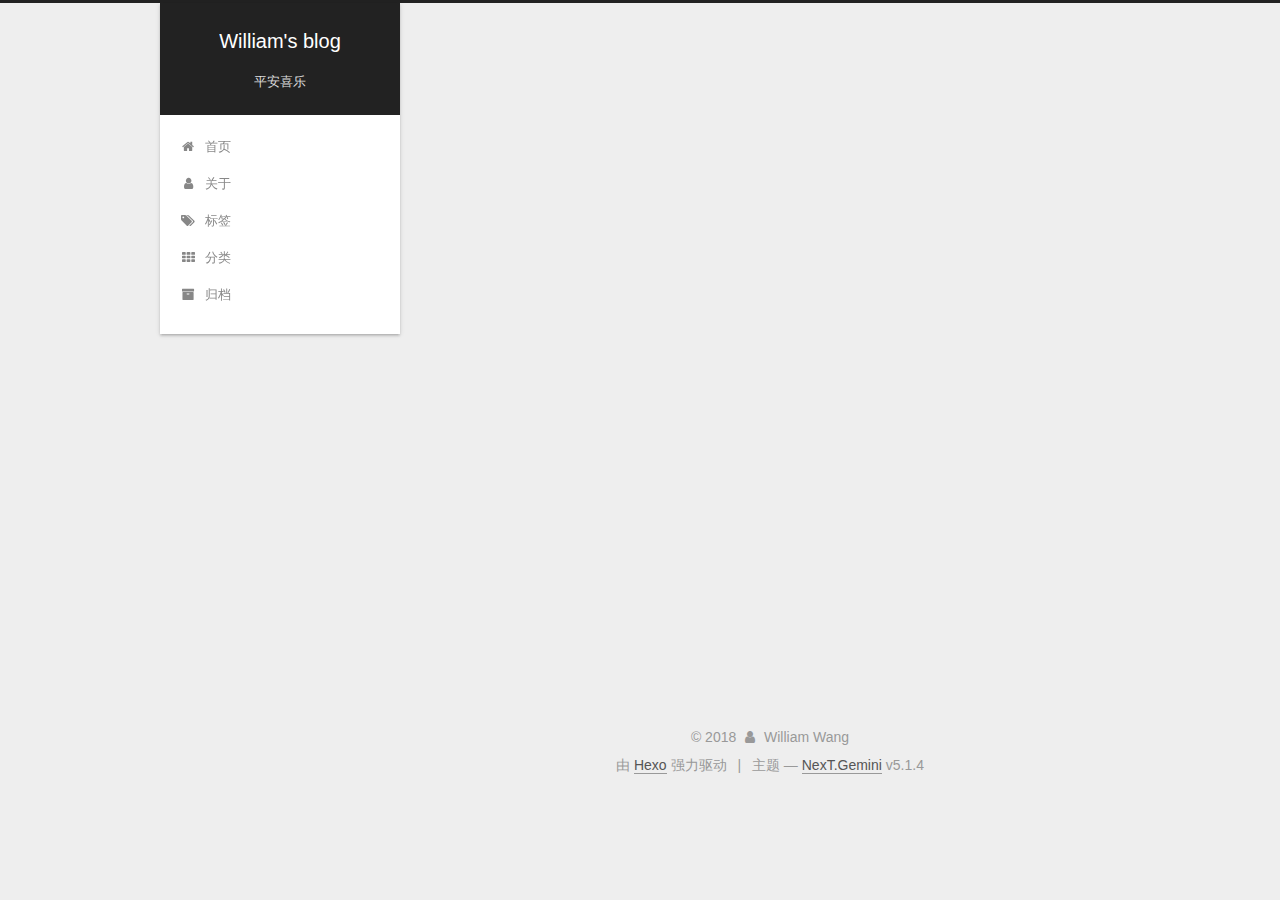
==== about/index.html @ 37b9cee7 "Site updated: 2018-03-26 23:47:22" ====
<!DOCTYPE html>



  


<html class="theme-next gemini use-motion" lang="zh-Hans">
<head>
  <meta charset="UTF-8"/>
<meta http-equiv="X-UA-Compatible" content="IE=edge" />
<meta name="viewport" content="width=device-width, initial-scale=1, maximum-scale=1"/>
<meta name="theme-color" content="#222">









<meta http-equiv="Cache-Control" content="no-transform" />
<meta http-equiv="Cache-Control" content="no-siteapp" />
















  
  
  <link href="/lib/fancybox/source/jquery.fancybox.css?v=2.1.5" rel="stylesheet" type="text/css" />







<link href="/lib/font-awesome/css/font-awesome.min.css?v=4.6.2" rel="stylesheet" type="text/css" />

<link href="/css/main.css?v=5.1.4" rel="stylesheet" type="text/css" />


  <link rel="apple-touch-icon" sizes="180x180" href="/favicon/favicon.png?v=5.1.4">


  <link rel="icon" type="image/png" sizes="32x32" href="/favicon/favicon-32x32.png?v=5.1.4">


  <link rel="icon" type="image/png" sizes="16x16" href="/favicon/favicon-16x16.png?v=5.1.4">


  <link rel="mask-icon" href="/favicon/favicon.svg?v=5.1.4" color="#222">





  <meta name="keywords" content="Hexo, NexT" />










<meta property="og:type" content="website">
<meta property="og:title" content="about">
<meta property="og:url" content="http://yoursite.com/about/index.html">
<meta property="og:site_name" content="William&#39;s blog">
<meta property="og:locale" content="zh-Hans">
<meta property="og:updated_time" content="2018-03-26T11:50:28.674Z">
<meta name="twitter:card" content="summary">
<meta name="twitter:title" content="about">



<script type="text/javascript" id="hexo.configurations">
  var NexT = window.NexT || {};
  var CONFIG = {
    root: '/',
    scheme: 'Gemini',
    version: '5.1.4',
    sidebar: {"position":"left","display":"post","offset":12,"b2t":false,"scrollpercent":false,"onmobile":false},
    fancybox: true,
    tabs: true,
    motion: {"enable":true,"async":false,"transition":{"post_block":"fadeIn","post_header":"slideDownIn","post_body":"slideDownIn","coll_header":"slideLeftIn","sidebar":"slideUpIn"}},
    duoshuo: {
      userId: '0',
      author: '博主'
    },
    algolia: {
      applicationID: '',
      apiKey: '',
      indexName: '',
      hits: {"per_page":10},
      labels: {"input_placeholder":"Search for Posts","hits_empty":"We didn't find any results for the search: ${query}","hits_stats":"${hits} results found in ${time} ms"}
    }
  };
</script>



  <link rel="canonical" href="http://yoursite.com/about/"/>





  <title>about | William's blog</title>
  








</head>

<body itemscope itemtype="http://schema.org/WebPage" lang="zh-Hans">

  
  
    
  

  <div class="container sidebar-position-left page-post-detail">
    <div class="headband"></div>

    <header id="header" class="header" itemscope itemtype="http://schema.org/WPHeader">
      <div class="header-inner"><div class="site-brand-wrapper">
  <div class="site-meta ">
    

    <div class="custom-logo-site-title">
      <a href="/"  class="brand" rel="start">
        <span class="logo-line-before"><i></i></span>
        <span class="site-title">William's blog</span>
        <span class="logo-line-after"><i></i></span>
      </a>
    </div>
      
        <p class="site-subtitle">平安喜乐</p>
      
  </div>

  <div class="site-nav-toggle">
    <button>
      <span class="btn-bar"></span>
      <span class="btn-bar"></span>
      <span class="btn-bar"></span>
    </button>
  </div>
</div>

<nav class="site-nav">
  

  
    <ul id="menu" class="menu">
      
        
        <li class="menu-item menu-item-home">
          <a href="/" rel="section">
            
              <i class="menu-item-icon fa fa-fw fa-home"></i> <br />
            
            首页
          </a>
        </li>
      
        
        <li class="menu-item menu-item-about">
          <a href="/about/" rel="section">
            
              <i class="menu-item-icon fa fa-fw fa-user"></i> <br />
            
            关于
          </a>
        </li>
      
        
        <li class="menu-item menu-item-tags">
          <a href="/tags/" rel="section">
            
              <i class="menu-item-icon fa fa-fw fa-tags"></i> <br />
            
            标签
          </a>
        </li>
      
        
        <li class="menu-item menu-item-categories">
          <a href="/categories/" rel="section">
            
              <i class="menu-item-icon fa fa-fw fa-th"></i> <br />
            
            分类
          </a>
        </li>
      
        
        <li class="menu-item menu-item-archives">
          <a href="/archives/" rel="section">
            
              <i class="menu-item-icon fa fa-fw fa-archive"></i> <br />
            
            归档
          </a>
        </li>
      

      
    </ul>
  

  
</nav>



 </div>
    </header>

    <main id="main" class="main">
      <div class="main-inner">
        <div class="content-wrap">
          <div id="content" class="content">
            

  <div id="posts" class="posts-expand">
    
    
    
    <div class="post-block page">
      <header class="post-header">

	<h1 class="post-title" itemprop="name headline">about</h1>



</header>

      
      
      
      <div class="post-body">
        
        
          
        
      </div>
      
      
      
    </div>
    
    
    
  </div>


          </div>
          


          

        </div>
        
          
  
  <div class="sidebar-toggle">
    <div class="sidebar-toggle-line-wrap">
      <span class="sidebar-toggle-line sidebar-toggle-line-first"></span>
      <span class="sidebar-toggle-line sidebar-toggle-line-middle"></span>
      <span class="sidebar-toggle-line sidebar-toggle-line-last"></span>
    </div>
  </div>

  <aside id="sidebar" class="sidebar">
    
    <div class="sidebar-inner">

      

      

      <section class="site-overview-wrap sidebar-panel sidebar-panel-active">
        <div class="site-overview">
          <div class="site-author motion-element" itemprop="author" itemscope itemtype="http://schema.org/Person">
            
              <img class="site-author-image" itemprop="image"
                src="/images/avatar.gif"
                alt="William Wang" />
            
              <p class="site-author-name" itemprop="name">William Wang</p>
              <p class="site-description motion-element" itemprop="description"></p>
          </div>

          <nav class="site-state motion-element">

            
              <div class="site-state-item site-state-posts">
              
                <a href="/archives/">
              
                  <span class="site-state-item-count">1</span>
                  <span class="site-state-item-name">日志</span>
                </a>
              </div>
            

            

            

          </nav>

          

          
            <div class="links-of-author motion-element">
                
                  <span class="links-of-author-item">
                    <a href="https://github.com/Williamwang-cloud" target="_blank" title="GitHub">
                      
                        <i class="fa fa-fw fa-github"></i>GitHub</a>
                  </span>
                
                  <span class="links-of-author-item">
                    <a href="mailto:iswilliam.wang@gmail.com" target="_blank" title="E-Mail">
                      
                        <i class="fa fa-fw fa-envelope"></i>E-Mail</a>
                  </span>
                
            </div>
          

          
          

          
          

          

        </div>
      </section>

      

      

    </div>
  </aside>


        
      </div>
    </main>

    <footer id="footer" class="footer">
      <div class="footer-inner">
        <div class="copyright">&copy; <span itemprop="copyrightYear">2018</span>
  <span class="with-love">
    <i class="fa fa-user"></i>
  </span>
  <span class="author" itemprop="copyrightHolder">William Wang</span>

  
</div>


  <div class="powered-by">由 <a class="theme-link" target="_blank" href="https://hexo.io">Hexo</a> 强力驱动</div>



  <span class="post-meta-divider">|</span>



  <div class="theme-info">主题 &mdash; <a class="theme-link" target="_blank" href="https://github.com/iissnan/hexo-theme-next">NexT.Gemini</a> v5.1.4</div>




        







        
      </div>
    </footer>

    
      <div class="back-to-top">
        <i class="fa fa-arrow-up"></i>
        
      </div>
    

    

  </div>

  

<script type="text/javascript">
  if (Object.prototype.toString.call(window.Promise) !== '[object Function]') {
    window.Promise = null;
  }
</script>









  












  
  
    <script type="text/javascript" src="/lib/jquery/index.js?v=2.1.3"></script>
  

  
  
    <script type="text/javascript" src="/lib/fastclick/lib/fastclick.min.js?v=1.0.6"></script>
  

  
  
    <script type="text/javascript" src="/lib/jquery_lazyload/jquery.lazyload.js?v=1.9.7"></script>
  

  
  
    <script type="text/javascript" src="/lib/velocity/velocity.min.js?v=1.2.1"></script>
  

  
  
    <script type="text/javascript" src="/lib/velocity/velocity.ui.min.js?v=1.2.1"></script>
  

  
  
    <script type="text/javascript" src="/lib/fancybox/source/jquery.fancybox.pack.js?v=2.1.5"></script>
  


  


  <script type="text/javascript" src="/js/src/utils.js?v=5.1.4"></script>

  <script type="text/javascript" src="/js/src/motion.js?v=5.1.4"></script>



  
  


  <script type="text/javascript" src="/js/src/affix.js?v=5.1.4"></script>

  <script type="text/javascript" src="/js/src/schemes/pisces.js?v=5.1.4"></script>



  
  <script type="text/javascript" src="/js/src/scrollspy.js?v=5.1.4"></script>
<script type="text/javascript" src="/js/src/post-details.js?v=5.1.4"></script>



  


  <script type="text/javascript" src="/js/src/bootstrap.js?v=5.1.4"></script>



  


  




	





  





  












  





  

  

  

  
  

  

  

  

</body>
</html>
---- css/main.css ----
/* normalize.css v3.0.2 | MIT License | git.io/normalize */
html {
  font-family: sans-serif; /* 1 */
  -ms-text-size-adjust: 100%; /* 2 */
  -webkit-text-size-adjust: 100%; /* 2 */
}
body {
  margin: 0;
}
article,
aside,
details,
figcaption,
figure,
footer,
header,
hgroup,
main,
menu,
nav,
section,
summary {
  display: block;
}
audio,
canvas,
progress,
video {
  display: inline-block; /* 1 */
  vertical-align: baseline; /* 2 */
}
audio:not([controls]) {
  display: none;
  height: 0;
}
[hidden],
template {
  display: none;
}
a {
  background-color: transparent;
}
a:active,
a:hover {
  outline: 0;
}
abbr[title] {
  border-bottom: 1px dotted;
}
b,
strong {
  font-weight: bold;
}
dfn {
  font-style: italic;
}
h1 {
  font-size: 2em;
  margin: 0.67em 0;
}
mark {
  background: #ff0;
  color: #000;
}
small {
  font-size: 80%;
}
sub,
sup {
  font-size: 75%;
  line-height: 0;
  position: relative;
  vertical-align: baseline;
}
sup {
  top: -0.5em;
}
sub {
  bottom: -0.25em;
}
img {
  border: 0;
}
svg:not(:root) {
  overflow: hidden;
}
figure {
  margin: 1em 40px;
}
hr {
  -moz-box-sizing: content-box;
  box-sizing: content-box;
  height: 0;
}
pre {
  overflow: auto;
}
code,
kbd,
pre,
samp {
  font-family: monospace, monospace;
  font-size: 1em;
}
button,
input,
optgroup,
select,
textarea {
  color: inherit; /* 1 */
  font: inherit; /* 2 */
  margin: 0; /* 3 */
}
button {
  overflow: visible;
}
button,
select {
  text-transform: none;
}
button,
html input[type="button"],
input[type="reset"],
input[type="submit"] {
  -webkit-appearance: button; /* 2 */
  cursor: pointer; /* 3 */
}
button[disabled],
html input[disabled] {
  cursor: default;
}
button::-moz-focus-inner,
input::-moz-focus-inner {
  border: 0;
  padding: 0;
}
input {
  line-height: normal;
}
input[type="checkbox"],
input[type="radio"] {
  box-sizing: border-box; /* 1 */
  padding: 0; /* 2 */
}
input[type="number"]::-webkit-inner-spin-button,
input[type="number"]::-webkit-outer-spin-button {
  height: auto;
}
input[type="search"] {
  -webkit-appearance: textfield; /* 1 */
  -moz-box-sizing: content-box;
  -webkit-box-sizing: content-box; /* 2 */
  box-sizing: content-box;
}
input[type="search"]::-webkit-search-cancel-button,
input[type="search"]::-webkit-search-decoration {
  -webkit-appearance: none;
}
fieldset {
  border: 1px solid #c0c0c0;
  margin: 0 2px;
  padding: 0.35em 0.625em 0.75em;
}
legend {
  border: 0; /* 1 */
  padding: 0; /* 2 */
}
textarea {
  overflow: auto;
}
optgroup {
  font-weight: bold;
}
table {
  border-collapse: collapse;
  border-spacing: 0;
}
td,
th {
  padding: 0;
}
::selection {
  background: #262a30;
  color: #fff;
}
body {
  position: relative;
  font-family: 'Lato', "PingFang SC", "Microsoft YaHei", sans-serif;
  font-size: 14px;
  line-height: 2;
  color: #555;
  background: #eee;
}
@media (max-width: 767px) {
  body {
    padding-right: 0 !important;
  }
}
@media (min-width: 768px) and (max-width: 991px) {
  body {
    padding-right: 0 !important;
  }
}
@media (min-width: 1600px) {
  body {
    font-size: 16px;
  }
}
h1,
h2,
h3,
h4,
h5,
h6 {
  margin: 0;
  padding: 0;
  font-weight: bold;
  line-height: 1.5;
  font-family: 'Lato', "PingFang SC", "Microsoft YaHei", sans-serif;
}
h2,
h3,
h4,
h5,
h6 {
  margin: 20px 0 15px;
}
h1 {
  font-size: 22px;
}
@media (max-width: 767px) {
  h1 {
    font-size: 18px;
  }
}
h2 {
  font-size: 20px;
}
@media (max-width: 767px) {
  h2 {
    font-size: 16px;
  }
}
h3 {
  font-size: 18px;
}
@media (max-width: 767px) {
  h3 {
    font-size: 14px;
  }
}
h4 {
  font-size: 16px;
}
@media (max-width: 767px) {
  h4 {
    font-size: 12px;
  }
}
h5 {
  font-size: 14px;
}
@media (max-width: 767px) {
  h5 {
    font-size: 10px;
  }
}
h6 {
  font-size: 12px;
}
@media (max-width: 767px) {
  h6 {
    font-size: 8px;
  }
}
p {
  margin: 0 0 20px 0;
}
a {
  color: #555;
  text-decoration: none;
  outline: none;
  border-bottom: 1px solid #999;
  word-wrap: break-word;
}
a:hover {
  color: #222;
  border-bottom-color: #222;
}
blockquote {
  margin: 0;
  padding: 0;
}
img {
  display: block;
  margin: auto;
  max-width: 100%;
  height: auto;
}
hr {
  margin: 40px 0;
  height: 3px;
  border: none;
  background-color: #ddd;
  background-image: repeating-linear-gradient(-45deg, #fff, #fff 4px, transparent 4px, transparent 8px);
}
blockquote {
  padding: 0 15px;
  color: #666;
  border-left: 4px solid #ddd;
}
blockquote cite::before {
  content: "-";
  padding: 0 5px;
}
dt {
  font-weight: 700;
}
dd {
  margin: 0;
  padding: 0;
}
kbd {
  border: 1px solid #ccc;
  border-radius: 0.2em;
  box-shadow: 0.1em 0.1em 0.2em rgba(0,0,0,0.1);
  background-color: #f9f9f9;
  font-family: inherit;
  background-image: -webkit-linear-gradient(top, #eee, #fff, #eee);
  padding: 0.1em 0.3em;
  white-space: nowrap;
}
.text-left {
  text-align: left;
}
.text-center {
  text-align: center;
}
.text-right {
  text-align: right;
}
.text-justify {
  text-align: justify;
}
.text-nowrap {
  white-space: nowrap;
}
.text-lowercase {
  text-transform: lowercase;
}
.text-uppercase {
  text-transform: uppercase;
}
.text-capitalize {
  text-transform: capitalize;
}
.center-block {
  display: block;
  margin-left: auto;
  margin-right: auto;
}
.clearfix:before,
.clearfix:after {
  content: " ";
  display: table;
}
.clearfix:after {
  clear: both;
}
.pullquote {
  width: 45%;
}
.pullquote.left {
  float: left;
  margin-left: 5px;
  margin-right: 10px;
}
.pullquote.right {
  float: right;
  margin-left: 10px;
  margin-right: 5px;
}
.affix.affix.affix {
  position: fixed;
}
.translation {
  margin-top: -20px;
  font-size: 14px;
  color: #999;
}
.scrollbar-measure {
  width: 100px;
  height: 100px;
  overflow: scroll;
  position: absolute;
  top: -9999px;
}
.use-motion .motion-element {
  opacity: 0;
}
table {
  margin: 20px 0;
  width: 100%;
  border-collapse: collapse;
  border-spacing: 0;
  border: 1px solid #ddd;
  font-size: 14px;
  table-layout: fixed;
  word-wrap: break-all;
}
table>tbody>tr:nth-of-type(odd) {
  background-color: #f9f9f9;
}
table>tbody>tr:hover {
  background-color: #f5f5f5;
}
caption,
th,
td {
  padding: 8px;
  text-align: left;
  vertical-align: middle;
  font-weight: normal;
}
th,
td {
  border-bottom: 3px solid #ddd;
  border-right: 1px solid #eee;
}
th {
  padding-bottom: 10px;
  font-weight: 700;
}
td {
  border-bottom-width: 1px;
}
html,
body {
  height: 100%;
}
.container {
  position: relative;
  min-height: 100%;
}
.header-inner {
  margin: 0 auto;
  padding: 100px 0 70px;
  width: calc(100% - 252px);
}
@media (min-width: 1600px) {
  .container .header-inner {
    width: 900px;
  }
}
.main {
  padding-bottom: 150px;
}
.main-inner {
  margin: 0 auto;
  width: calc(100% - 252px);
}
@media (min-width: 1600px) {
  .container .main-inner {
    width: 900px;
  }
}
.footer {
  position: absolute;
  left: 0;
  bottom: 0;
  width: 100%;
  min-height: 50px;
}
.footer-inner {
  box-sizing: border-box;
  margin: 20px auto;
  width: calc(100% - 252px);
}
@media (min-width: 1600px) {
  .container .footer-inner {
    width: 900px;
  }
}
pre,
.highlight {
  overflow: auto;
  margin: 20px 0;
  padding: 0;
  font-size: 13px;
  color: #c5c8c6;
  background: #1d1f21;
  line-height: 1.6;
}
pre,
code {
  font-family: consolas, Menlo, "PingFang SC", "Microsoft YaHei", monospace;
}
code {
  padding: 2px 4px;
  word-wrap: break-word;
  color: #555;
  background: #eee;
  border-radius: 3px;
  font-size: 13px;
}
pre {
  padding: 10px;
}
pre code {
  padding: 0;
  color: #c5c8c6;
  background: none;
  text-shadow: none;
}
.highlight {
  border-radius: 1px;
}
.highlight pre {
  border: none;
  margin: 0;
  padding: 10px 0;
}
.highlight table {
  margin: 0;
  width: auto;
  border: none;
}
.highlight td {
  border: none;
  padding: 0;
}
.highlight figcaption {
  font-size: 1em;
  color: #c5c8c6;
  line-height: 1em;
  margin-bottom: 1em;
}
.highlight figcaption:before,
.highlight figcaption:after {
  content: " ";
  display: table;
}
.highlight figcaption:after {
  clear: both;
}
.highlight figcaption a {
  float: right;
  color: #c5c8c6;
}
.highlight figcaption a:hover {
  border-bottom-color: #c5c8c6;
}
.highlight .gutter pre {
  padding-left: 10px;
  padding-right: 10px;
  color: #888f96;
  text-align: right;
  background-color: #000;
}
.highlight .code pre {
  width: 100%;
  padding-left: 10px;
  padding-right: 10px;
  background-color: #1d1f21;
}
.highlight .line {
  height: 20px;
}
.gutter {
  -webkit-user-select: none;
  -moz-user-select: none;
  -ms-user-select: none;
  user-select: none;
}
.gist table {
  width: auto;
}
.gist table td {
  border: none;
}
pre .deletion {
  background: #008000;
}
pre .addition {
  background: #800000;
}
pre .meta {
  color: #b294bb;
}
pre .comment {
  color: #969896;
}
pre .variable,
pre .attribute,
pre .tag,
pre .regexp,
pre .ruby .constant,
pre .xml .tag .title,
pre .xml .pi,
pre .xml .doctype,
pre .html .doctype,
pre .css .id,
pre .css .class,
pre .css .pseudo {
  color: #c66;
}
pre .number,
pre .preprocessor,
pre .built_in,
pre .literal,
pre .params,
pre .constant,
pre .command {
  color: #de935f;
}
pre .ruby .class .title,
pre .css .rules .attribute,
pre .string,
pre .value,
pre .inheritance,
pre .header,
pre .ruby .symbol,
pre .xml .cdata,
pre .special,
pre .number,
pre .formula {
  color: #b5bd68;
}
pre .title,
pre .css .hexcolor {
  color: #8abeb7;
}
pre .function,
pre .python .decorator,
pre .python .title,
pre .ruby .function .title,
pre .ruby .title .keyword,
pre .perl .sub,
pre .javascript .title,
pre .coffeescript .title {
  color: #81a2be;
}
pre .keyword,
pre .javascript .function {
  color: #b294bb;
}
.full-image.full-image.full-image.full-image {
  border: none;
  max-width: 100%;
  width: auto;
  margin: 20px auto 25px;
}
@media (min-width: 992px) {
  .full-image.full-image.full-image.full-image {
    max-width: none;
    width: 118%;
    margin: 0 -9%;
  }
}
.blockquote-center,
.page-home .post-type-quote blockquote,
.page-post-detail .post-type-quote blockquote {
  position: relative;
  margin: 40px 0;
  padding: 0;
  border-left: none;
  text-align: center;
}
.blockquote-center::before,
.page-home .post-type-quote blockquote::before,
.page-post-detail .post-type-quote blockquote::before,
.blockquote-center::after,
.page-home .post-type-quote blockquote::after,
.page-post-detail .post-type-quote blockquote::after {
  position: absolute;
  content: ' ';
  display: block;
  width: 100%;
  height: 24px;
  opacity: 0.2;
  background-repeat: no-repeat;
  background-position: 0 -6px;
  background-size: 22px 22px;
}
.blockquote-center::before,
.page-home .post-type-quote blockquote::before,
.page-post-detail .post-type-quote blockquote::before {
  top: -20px;
  background-image: url("../images/quote-l.svg");
  border-top: 1px solid #ccc;
}
.blockquote-center::after,
.page-home .post-type-quote blockquote::after,
.page-post-detail .post-type-quote blockquote::after {
  bottom: -20px;
  background-image: url("../images/quote-r.svg");
  border-bottom: 1px solid #ccc;
  background-position: 100% 8px;
}
.blockquote-center p,
.page-home .post-type-quote blockquote p,
.page-post-detail .post-type-quote blockquote p,
.blockquote-center div,
.page-home .post-type-quote blockquote div,
.page-post-detail .post-type-quote blockquote div {
  text-align: center;
}
.post .post-body .group-picture img {
  box-sizing: border-box;
  padding: 0 3px;
  border: none;
}
.post .group-picture-row {
  overflow: hidden;
  margin-top: 6px;
}
.post .group-picture-row:first-child {
  margin-top: 0;
}
.post .group-picture-column {
  float: left;
}
.page-post-detail .post-body .group-picture-column {
  float: none;
  margin-top: 10px;
  width: auto !important;
}
.page-post-detail .post-body .group-picture-column img {
  margin: 0 auto;
}
.page-archive .group-picture-container {
  overflow: hidden;
}
.page-archive .group-picture-row {
  float: left;
}
.page-archive .group-picture-row:first-child {
  margin-top: 6px;
}
.page-archive .group-picture-column {
  max-width: 150px;
  max-height: 150px;
}
.post-body .note {
  position: relative;
  padding: 15px;
  margin-bottom: 20px;
  border: 1px solid #eee;
  border-left-width: 5px;
  border-radius: 3px;
}
.post-body .note h2,
.post-body .note h3,
.post-body .note h4,
.post-body .note h5,
.post-body .note h6 {
  margin-top: 0;
  margin-bottom: 0;
  border-bottom: initial;
  padding-top: 0 !important;
}
.post-body .note p:first-child,
.post-body .note ul:first-child,
.post-body .note ol:first-child,
.post-body .note table:first-child,
.post-body .note pre:first-child,
.post-body .note blockquote:first-child {
  margin-top: 0;
}
.post-body .note p:last-child,
.post-body .note ul:last-child,
.post-body .note ol:last-child,
.post-body .note table:last-child,
.post-body .note pre:last-child,
.post-body .note blockquote:last-child {
  margin-bottom: 0;
}
.post-body .note.default {
  border-left-color: #777;
}
.post-body .note.default h2,
.post-body .note.default h3,
.post-body .note.default h4,
.post-body .note.default h5,
.post-body .note.default h6 {
  color: #777;
}
.post-body .note.primary {
  border-left-color: #6f42c1;
}
.post-body .note.primary h2,
.post-body .note.primary h3,
.post-body .note.primary h4,
.post-body .note.primary h5,
.post-body .note.primary h6 {
  color: #6f42c1;
}
.post-body .note.info {
  border-left-color: #428bca;
}
.post-body .note.info h2,
.post-body .note.info h3,
.post-body .note.info h4,
.post-body .note.info h5,
.post-body .note.info h6 {
  color: #428bca;
}
.post-body .note.success {
  border-left-color: #5cb85c;
}
.post-body .note.success h2,
.post-body .note.success h3,
.post-body .note.success h4,
.post-body .note.success h5,
.post-body .note.success h6 {
  color: #5cb85c;
}
.post-body .note.warning {
  border-left-color: #f0ad4e;
}
.post-body .note.warning h2,
.post-body .note.warning h3,
.post-body .note.warning h4,
.post-body .note.warning h5,
.post-body .note.warning h6 {
  color: #f0ad4e;
}
.post-body .note.danger {
  border-left-color: #d9534f;
}
.post-body .note.danger h2,
.post-body .note.danger h3,
.post-body .note.danger h4,
.post-body .note.danger h5,
.post-body .note.danger h6 {
  color: #d9534f;
}
.post-body .label {
  display: inline;
  padding: 0 2px;
  white-space: nowrap;
}
.post-body .label.default {
  background-color: #f0f0f0;
}
.post-body .label.primary {
  background-color: #efe6f7;
}
.post-body .label.info {
  background-color: #e5f2f8;
}
.post-body .label.success {
  background-color: #e7f4e9;
}
.post-body .label.warning {
  background-color: #fcf6e1;
}
.post-body .label.danger {
  background-color: #fae8eb;
}
.post-body .tabs {
  position: relative;
  display: block;
  margin-bottom: 20px;
  padding-top: 10px;
}
.post-body .tabs ul.nav-tabs {
  margin: 0;
  padding: 0;
  display: flex;
  margin-bottom: -1px;
}
@media (max-width: 413px) {
  .post-body .tabs ul.nav-tabs {
    display: block;
    margin-bottom: 5px;
  }
}
.post-body .tabs ul.nav-tabs li.tab {
  list-style-type: none !important;
  margin: 0 0.25em 0 0;
  border-top: 3px solid transparent;
  border-left: 1px solid transparent;
  border-right: 1px solid transparent;
}
@media (max-width: 413px) {
  .post-body .tabs ul.nav-tabs li.tab {
    margin: initial;
    border-top: 1px solid transparent;
    border-left: 3px solid transparent;
    border-right: 1px solid transparent;
    border-bottom: 1px solid transparent;
  }
}
.post-body .tabs ul.nav-tabs li.tab a {
  outline: 0;
  border-bottom: initial;
  display: block;
  line-height: 1.8em;
  padding: 0.25em 0.75em;
  transition-duration: 0.2s;
  transition-timing-function: ease-out;
  transition-delay: 0s;
}
.post-body .tabs ul.nav-tabs li.tab a i {
  width: 1.285714285714286em;
}
.post-body .tabs ul.nav-tabs li.tab.active {
  border-top: 3px solid #fc6423;
  border-left: 1px solid #ddd;
  border-right: 1px solid #ddd;
  background-color: #fff;
}
@media (max-width: 413px) {
  .post-body .tabs ul.nav-tabs li.tab.active {
    border-top: 1px solid #ddd;
    border-left: 3px solid #fc6423;
    border-right: 1px solid #ddd;
    border-bottom: 1px solid #ddd;
  }
}
.post-body .tabs ul.nav-tabs li.tab.active a {
  cursor: default;
  color: #555;
}
.post-body .tabs .tab-content {
  background-color: #fff;
}
.post-body .tabs .tab-content .tab-pane {
  border: 1px solid #ddd;
  padding: 20px 20px 0 20px;
}
.post-body .tabs .tab-content .tab-pane:not(.active) {
  display: none !important;
}
.post-body .tabs .tab-content .tab-pane.active {
  display: block !important;
}
.btn {
  display: inline-block;
  padding: 0 20px;
  font-size: 14px;
  color: #555;
  background: #fff;
  border: 2px solid #555;
  text-decoration: none;
  border-radius: 2px;
  transition-property: background-color;
  transition-duration: 0.2s;
  transition-timing-function: ease-in-out;
  transition-delay: 0s;
  line-height: 2;
}
.btn:hover {
  border-color: #222;
  color: #fff;
  background: #222;
}
.btn +.btn {
  margin: 0 0 8px 8px;
}
.btn .fa-fw {
  width: 1.285714285714286em;
  text-align: left;
}
.btn-bar {
  display: block;
  width: 22px;
  height: 2px;
  background: #555;
  border-radius: 1px;
}
.btn-bar+.btn-bar {
  margin-top: 4px;
}
.pagination {
  margin: 120px 0 40px;
  text-align: center;
  border-top: 1px solid #eee;
}
.page-number-basic,
.pagination .prev,
.pagination .next,
.pagination .page-number,
.pagination .space {
  display: inline-block;
  position: relative;
  top: -1px;
  margin: 0 10px;
  padding: 0 11px;
}
@media (max-width: 767px) {
  .page-number-basic,
  .pagination .prev,
  .pagination .next,
  .pagination .page-number,
  .pagination .space {
    margin: 0 5px;
  }
}
.pagination .prev,
.pagination .next,
.pagination .page-number {
  border-bottom: 0;
  border-top: 1px solid #eee;
  transition-property: border-color;
  transition-duration: 0.2s;
  transition-timing-function: ease-in-out;
  transition-delay: 0s;
}
.pagination .prev:hover,
.pagination .next:hover,
.pagination .page-number:hover {
  border-top-color: #222;
}
.pagination .space {
  padding: 0;
  margin: 0;
}
.pagination .prev {
  margin-left: 0;
}
.pagination .next {
  margin-right: 0;
}
.pagination .page-number.current {
  color: #fff;
  background: #ccc;
  border-top-color: #ccc;
}
@media (max-width: 767px) {
  .pagination {
    border-top: none;
  }
  .pagination .prev,
  .pagination .next,
  .pagination .page-number {
    margin-bottom: 10px;
    border-top: 0;
    border-bottom: 1px solid #eee;
    padding: 0 10px;
  }
  .pagination .prev:hover,
  .pagination .next:hover,
  .pagination .page-number:hover {
    border-bottom-color: #222;
  }
}
.comments {
  margin: 60px 20px 0;
}
.tag-cloud {
  text-align: center;
}
.tag-cloud a {
  display: inline-block;
  margin: 10px;
}
.back-to-top {
  box-sizing: border-box;
  position: fixed;
  bottom: -100px;
  right: 30px;
  z-index: 1050;
  padding: 0 6px;
  width: 24px;
  background: #222;
  font-size: 12px;
  opacity: 0.6;
  color: #fff;
  cursor: pointer;
  text-align: center;
  -webkit-transform: translateZ(0);
  transition-property: bottom;
  transition-duration: 0.2s;
  transition-timing-function: ease-in-out;
  transition-delay: 0s;
}
@media (min-width: 768px) and (max-width: 991px) {
  .back-to-top {
    display: none !important;
  }
}
@media (max-width: 767px) {
  .back-to-top {
    display: none !important;
  }
}
.back-to-top.back-to-top-on {
  bottom: 30px;
}
.header {
  background: transparent;
}
.header-inner {
  position: relative;
}
.headband {
  height: 3px;
  background: #222;
}
.site-meta {
  margin: 0;
  text-align: center;
}
@media (max-width: 767px) {
  .site-meta {
    text-align: center;
  }
}
.brand {
  position: relative;
  display: inline-block;
  padding: 0 40px;
  color: #fff;
  background: #222;
  border-bottom: none;
}
.brand:hover {
  color: #fff;
}
.logo {
  display: inline-block;
  margin-right: 5px;
  line-height: 36px;
  vertical-align: top;
}
.site-title {
  display: inline-block;
  vertical-align: top;
  line-height: 36px;
  font-size: 20px;
  font-weight: normal;
  font-family: 'Lato', "PingFang SC", "Microsoft YaHei", sans-serif;
}
.site-subtitle {
  margin-top: 10px;
  font-size: 13px;
  color: #ddd;
}
.use-motion .brand {
  opacity: 0;
}
.use-motion .logo,
.use-motion .site-title,
.use-motion .site-subtitle {
  opacity: 0;
  position: relative;
  top: -10px;
}
.site-nav-toggle {
  display: none;
  position: absolute;
  top: 10px;
  left: 10px;
}
@media (max-width: 767px) {
  .site-nav-toggle {
    display: block;
  }
}
.site-nav-toggle button {
  margin-top: 2px;
  padding: 9px 10px;
  background: transparent;
  border: none;
}
@media (max-width: 767px) {
  .site-nav {
    display: none;
    margin: 0 -10px;
    padding: 0 10px;
    clear: both;
    border-top: 1px solid #ddd;
  }
}
@media (min-width: 768px) and (max-width: 991px) {
  .site-nav {
    display: block !important;
  }
}
@media (min-width: 992px) {
  .site-nav {
    display: block !important;
  }
}
.menu {
  margin-top: 20px;
  padding-left: 0;
  text-align: center;
}
.menu .menu-item {
  display: inline-block;
  margin: 0 10px;
  list-style: none;
}
@media screen and (max-width: 767px) {
  .menu .menu-item {
    margin-top: 10px;
  }
}
.menu .menu-item a {
  display: block;
  font-size: 13px;
  line-height: inherit;
  border-bottom: 1px solid transparent;
  transition-property: border-color;
  transition-duration: 0.2s;
  transition-timing-function: ease-in-out;
  transition-delay: 0s;
}
.menu .menu-item a:hover,
.menu-item-active a {
  border-bottom-color: #222;
}
.menu .menu-item .fa {
  margin-right: 5px;
}
.use-motion .menu-item {
  opacity: 0;
}
.post-body {
  font-family: 'Lato', "PingFang SC", "Microsoft YaHei", sans-serif;
}
@media (max-width: 767px) {
  .post-body {
    word-break: break-word;
  }
}
.post-body .fancybox img {
  display: block !important;
  margin: 0 auto;
  cursor: pointer;
  cursor: zoom-in;
  cursor: -webkit-zoom-in;
}
.post-body .image-caption,
.post-body .figure .caption {
  margin: -20px auto 15px;
  text-align: center;
  font-size: 14px;
  color: #999;
  font-weight: bold;
  line-height: 1;
}
.post-sticky-flag {
  display: inline-block;
  font-size: 16px;
  -ms-transform: rotate(30deg);
  -webkit-transform: rotate(30deg);
  -moz-transform: rotate(30deg);
  -ms-transform: rotate(30deg);
  -o-transform: rotate(30deg);
  transform: rotate(30deg);
}
.use-motion .post-block,
.use-motion .pagination,
.use-motion .comments {
  opacity: 0;
}
.use-motion .post-header {
  opacity: 0;
}
.use-motion .post-body {
  opacity: 0;
}
.use-motion .collection-title {
  opacity: 0;
}
.posts-expand {
  padding-top: 40px;
}
@media (max-width: 767px) {
  .posts-expand {
    margin: 0 20px;
  }
  .post-body pre .gutter pre {
    padding-right: 10px;
  }
  .post-body .highlight {
    margin-left: 0px;
    margin-right: 0px;
    padding: 0;
  }
  .post-body .highlight .gutter pre {
    padding-right: 10px;
  }
}
@media (min-width: 992px) {
  .posts-expand .post-body {
    text-align: justify;
  }
}
.posts-expand .post-body h2,
.posts-expand .post-body h3,
.posts-expand .post-body h4,
.posts-expand .post-body h5,
.posts-expand .post-body h6 {
  padding-top: 10px;
}
.posts-expand .post-body h2 .header-anchor,
.posts-expand .post-body h3 .header-anchor,
.posts-expand .post-body h4 .header-anchor,
.posts-expand .post-body h5 .header-anchor,
.posts-expand .post-body h6 .header-anchor {
  float: right;
  margin-left: 10px;
  color: #ccc;
  border-bottom-style: none;
  visibility: hidden;
}
.posts-expand .post-body h2 .header-anchor:hover,
.posts-expand .post-body h3 .header-anchor:hover,
.posts-expand .post-body h4 .header-anchor:hover,
.posts-expand .post-body h5 .header-anchor:hover,
.posts-expand .post-body h6 .header-anchor:hover {
  color: inherit;
}
.posts-expand .post-body h2:hover .header-anchor,
.posts-expand .post-body h3:hover .header-anchor,
.posts-expand .post-body h4:hover .header-anchor,
.posts-expand .post-body h5:hover .header-anchor,
.posts-expand .post-body h6:hover .header-anchor {
  visibility: visible;
}
.posts-expand .post-body ul li {
  list-style: circle;
}
.posts-expand .post-body img {
  box-sizing: border-box;
  margin: auto;
  padding: 3px;
  border: 1px solid #ddd;
}
.posts-expand .post-body .fancybox img {
  margin: 0 auto 25px;
}
@media (max-width: 767px) {
  .posts-collapse {
    margin: 0 20px;
  }
  .posts-collapse .post-title,
  .posts-collapse .post-meta {
    display: block;
    width: auto;
    text-align: left;
  }
}
.posts-collapse {
  position: relative;
  z-index: 1010;
  margin-left: 55px;
}
.posts-collapse::after {
  content: " ";
  position: absolute;
  top: 20px;
  left: 0;
  margin-left: -2px;
  width: 4px;
  height: 100%;
  background: #f5f5f5;
  z-index: -1;
}
@media (max-width: 767px) {
  .posts-collapse {
    margin: 0 20px;
  }
}
.posts-collapse .collection-title {
  position: relative;
  margin: 60px 0;
}
.posts-collapse .collection-title h1,
.posts-collapse .collection-title h2 {
  margin-left: 20px;
}
.posts-collapse .collection-title small {
  color: #bbb;
  margin-left: 5px;
}
.posts-collapse .collection-title::before {
  content: " ";
  position: absolute;
  left: 0;
  top: 50%;
  margin-left: -4px;
  margin-top: -4px;
  width: 8px;
  height: 8px;
  background: #bbb;
  border-radius: 50%;
}
.posts-collapse .post {
  margin: 30px 0;
}
.posts-collapse .post-header {
  position: relative;
  transition-duration: 0.2s;
  transition-timing-function: ease-in-out;
  transition-delay: 0s;
  transition-property: border;
  border-bottom: 1px dashed #ccc;
}
.posts-collapse .post-header::before {
  content: " ";
  position: absolute;
  left: 0;
  top: 12px;
  width: 6px;
  height: 6px;
  margin-left: -4px;
  background: #bbb;
  border-radius: 50%;
  border: 1px solid #fff;
  transition-duration: 0.2s;
  transition-timing-function: ease-in-out;
  transition-delay: 0s;
  transition-property: background;
}
.posts-collapse .post-header:hover {
  border-bottom-color: #666;
}
.posts-collapse .post-header:hover::before {
  background: #222;
}
.posts-collapse .post-meta {
  position: absolute;
  font-size: 12px;
  left: 20px;
  top: 5px;
}
.posts-collapse .post-comments-count {
  display: none;
}
.posts-collapse .post-title {
  margin-left: 60px;
  font-size: 16px;
  font-weight: normal;
  line-height: inherit;
}
.posts-collapse .post-title::after {
  margin-left: 3px;
  opacity: 0.6;
}
.posts-collapse .post-title a {
  color: #666;
  border-bottom: none;
}
.page-home .post-type-quote .post-header,
.page-post-detail .post-type-quote .post-header,
.page-home .post-type-quote .post-tags,
.page-post-detail .post-type-quote .post-tags {
  display: none;
}
.posts-expand .post-title {
  text-align: center;
  word-break: break-word;
  font-weight: 400;
}
.posts-expand .post-title-link {
  display: inline-block;
  position: relative;
  color: #555;
  border-bottom: none;
  line-height: 1.2;
  vertical-align: top;
}
.posts-expand .post-title-link::before {
  content: "";
  position: absolute;
  width: 100%;
  height: 2px;
  bottom: 0;
  left: 0;
  background-color: #000;
  visibility: hidden;
  -webkit-transform: scaleX(0);
  -moz-transform: scaleX(0);
  -ms-transform: scaleX(0);
  -o-transform: scaleX(0);
  transform: scaleX(0);
  transition-duration: 0.2s;
  transition-timing-function: ease-in-out;
  transition-delay: 0s;
}
.posts-expand .post-title-link:hover::before {
  visibility: visible;
  -webkit-transform: scaleX(1);
  -moz-transform: scaleX(1);
  -ms-transform: scaleX(1);
  -o-transform: scaleX(1);
  transform: scaleX(1);
}
.posts-expand .post-title-link .fa {
  font-size: 16px;
}
.posts-expand .post-meta {
  margin: 3px 0 60px 0;
  color: #999;
  font-family: 'Lato', "PingFang SC", "Microsoft YaHei", sans-serif;
  font-size: 12px;
  text-align: center;
}
.posts-expand .post-meta .post-category-list {
  display: inline-block;
  margin: 0;
  padding: 3px;
}
.posts-expand .post-meta .post-category-list-link {
  color: #999;
}
.posts-expand .post-meta .post-description {
  font-size: 14px;
  margin-top: 2px;
}
.post-meta-divider {
  margin: 0 0.5em;
}
.post-meta-item-icon {
  margin-right: 3px;
}
@media (min-width: 768px) and (max-width: 991px) {
  .post-meta-item-icon {
    display: inline-block;
  }
}
@media (max-width: 767px) {
  .post-meta-item-icon {
    display: inline-block;
  }
}
@media (min-width: 768px) and (max-width: 991px) {
  .post-meta-item-text {
    display: none;
  }
}
@media (max-width: 767px) {
  .post-meta-item-text {
    display: none;
  }
}
@media (max-width: 767px) {
  .posts-expand .post-comments-count {
    display: none;
  }
}
.post-button {
  margin-top: 40px;
}
.posts-expand .post-tags {
  margin-top: 40px;
  text-align: center;
}
.posts-expand .post-tags a {
  display: inline-block;
  margin-right: 10px;
  font-size: 13px;
}
.post-nav {
  display: table;
  margin-top: 15px;
  width: 100%;
  border-top: 1px solid #eee;
}
.post-nav-divider {
  display: table-cell;
  width: 10%;
}
.post-nav-item {
  display: table-cell;
  padding: 10px 0 0 0;
  width: 45%;
  vertical-align: top;
}
.post-nav-item a {
  position: relative;
  display: block;
  line-height: 25px;
  font-size: 14px;
  color: #555;
  border-bottom: none;
}
.post-nav-item a:hover {
  color: #222;
  border-bottom: none;
}
.post-nav-item a:active {
  top: 2px;
}
.post-nav-item .fa {
  position: absolute;
  top: 8px;
  left: 0;
  font-size: 12px;
}
.post-nav-next a {
  padding-left: 15px;
}
.post-nav-prev {
  text-align: right;
}
.post-nav-prev a {
  padding-right: 15px;
}
.post-nav-prev .fa {
  right: 0;
  left: auto;
}
.posts-expand .post-eof {
  display: block;
  margin: 80px auto 60px;
  width: 8%;
  height: 1px;
  background: #ccc;
  text-align: center;
}
.post:last-child .post-eof.post-eof.post-eof {
  display: none;
}
.post-gallery {
  display: table;
  table-layout: fixed;
  width: 100%;
  border-collapse: separate;
}
.post-gallery-row {
  display: table-row;
}
.post-gallery .post-gallery-img {
  display: table-cell;
  text-align: center;
  vertical-align: middle;
  border: none;
}
.post-gallery .post-gallery-img img {
  max-width: 100%;
  max-height: 100%;
  border: none;
}
.fancybox-close,
.fancybox-close:hover {
  border: none;
}
.rtl.post-body p,
.rtl.post-body a,
.rtl.post-body h1,
.rtl.post-body h2,
.rtl.post-body h3,
.rtl.post-body h4,
.rtl.post-body h5,
.rtl.post-body h6,
.rtl.post-body li,
.rtl.post-body ul,
.rtl.post-body ol {
  direction: rtl;
  font-family: UKIJ Ekran;
}
.rtl.post-title {
  font-family: UKIJ Ekran;
}
.sidebar {
  position: fixed;
  right: 0;
  top: 0;
  bottom: 0;
  width: 0;
  z-index: 1040;
  box-shadow: inset 0 2px 6px #000;
  background: #222;
  -webkit-transform: translateZ(0);
}
.sidebar a {
  color: #999;
  border-bottom-color: #555;
}
.sidebar a:hover {
  color: #eee;
}
@media (min-width: 768px) and (max-width: 991px) {
  .sidebar {
    display: none !important;
  }
}
@media (max-width: 767px) {
  .sidebar {
    display: none !important;
  }
}
.sidebar-inner {
  position: relative;
  padding: 20px 10px;
  color: #999;
  text-align: center;
}
.site-overview-wrap {
  overflow: hidden;
}
.site-overview {
  overflow-y: auto;
  overflow-x: hidden;
}
.sidebar-toggle {
  position: fixed;
  right: 30px;
  bottom: 45px;
  width: 14px;
  height: 14px;
  padding: 5px;
  background: #222;
  line-height: 0;
  z-index: 1050;
  cursor: pointer;
  -webkit-transform: translateZ(0);
}
@media (min-width: 768px) and (max-width: 991px) {
  .sidebar-toggle {
    display: none !important;
  }
}
@media (max-width: 767px) {
  .sidebar-toggle {
    display: none !important;
  }
}
.sidebar-toggle-line {
  position: relative;
  display: inline-block;
  vertical-align: top;
  height: 2px;
  width: 100%;
  background: #fff;
  margin-top: 3px;
}
.sidebar-toggle-line:first-child {
  margin-top: 0;
}
.site-author-image {
  display: block;
  margin: 0 auto;
  padding: 2px;
  max-width: 120px;
  height: auto;
  border: 1px solid #eee;
}
.site-author-name {
  margin: 0;
  text-align: center;
  color: #222;
  font-weight: 600;
}
.site-description {
  margin-top: 0;
  text-align: center;
  font-size: 13px;
  color: #999;
}
.site-state {
  overflow: hidden;
  line-height: 1.4;
  white-space: nowrap;
  text-align: center;
}
.site-state-item {
  display: inline-block;
  padding: 0 15px;
  border-left: 1px solid #eee;
}
.site-state-item:first-child {
  border-left: none;
}
.site-state-item a {
  border-bottom: none;
}
.site-state-item-count {
  display: block;
  text-align: center;
  color: inherit;
  font-weight: 600;
  font-size: 16px;
}
.site-state-item-name {
  font-size: 13px;
  color: #999;
}
.feed-link {
  margin-top: 20px;
}
.feed-link a {
  display: inline-block;
  padding: 0 15px;
  color: #fc6423;
  border: 1px solid #fc6423;
  border-radius: 4px;
}
.feed-link a i {
  color: #fc6423;
  font-size: 14px;
}
.feed-link a:hover {
  color: #fff;
  background: #fc6423;
}
.feed-link a:hover i {
  color: #fff;
}
.links-of-author {
  margin-top: 20px;
}
.links-of-author a {
  display: inline-block;
  vertical-align: middle;
  margin-right: 10px;
  margin-bottom: 10px;
  border-bottom-color: #555;
  font-size: 13px;
}
.links-of-author a:before {
  display: inline-block;
  vertical-align: middle;
  margin-right: 3px;
  content: " ";
  width: 4px;
  height: 4px;
  border-radius: 50%;
  background: #8f3cff;
}
.links-of-blogroll {
  font-size: 13px;
}
.links-of-blogroll-title {
  margin-top: 20px;
  font-size: 14px;
  font-weight: 600;
}
.links-of-blogroll-list {
  margin: 0;
  padding: 0;
  list-style: none;
}
.links-of-blogroll-item {
  padding: 2px 10px;
}
.links-of-blogroll-item a {
  max-width: 280px;
  box-sizing: border-box;
  display: inline-block;
  overflow: hidden;
  white-space: nowrap;
  text-overflow: ellipsis;
}
.sidebar-nav {
  margin: 0 0 20px;
  padding-left: 0;
}
.sidebar-nav li {
  display: inline-block;
  cursor: pointer;
  border-bottom: 1px solid transparent;
  font-size: 14px;
  color: #555;
}
.sidebar-nav li:hover {
  color: #fc6423;
}
.page-post-detail .sidebar-nav-toc {
  padding: 0 5px;
}
.page-post-detail .sidebar-nav-overview {
  margin-left: 10px;
}
.sidebar-nav .sidebar-nav-active {
  color: #fc6423;
  border-bottom-color: #fc6423;
}
.sidebar-nav .sidebar-nav-active:hover {
  color: #fc6423;
}
.sidebar-panel {
  display: none;
}
.sidebar-panel-active {
  display: block;
}
.post-toc-empty {
  font-size: 14px;
  color: #666;
}
.post-toc-wrap {
  overflow: hidden;
}
.post-toc {
  overflow: auto;
}
.post-toc ol {
  margin: 0;
  padding: 0 2px 5px 10px;
  text-align: left;
  list-style: none;
  font-size: 14px;
}
.post-toc ol > ol {
  padding-left: 0;
}
.post-toc ol a {
  transition-duration: 0.2s;
  transition-timing-function: ease-in-out;
  transition-delay: 0s;
  transition-property: all;
  color: #666;
  border-bottom-color: #ccc;
}
.post-toc ol a:hover {
  color: #000;
  border-bottom-color: #000;
}
.post-toc .nav-item {
  overflow: hidden;
  text-overflow: ellipsis;
  text-align: justify;
  white-space: nowrap;
  line-height: 1.8;
}
.post-toc .nav .nav-child {
  display: none;
}
.post-toc .nav .active > .nav-child {
  display: block;
}
.post-toc .nav .active-current > .nav-child {
  display: block;
}
.post-toc .nav .active-current > .nav-child > .nav-item {
  display: block;
}
.post-toc .nav .active > a {
  color: #fc6423;
  border-bottom-color: #fc6423;
}
.post-toc .nav .active-current > a {
  color: #fc6423;
}
.post-toc .nav .active-current > a:hover {
  color: #fc6423;
}
.footer {
  font-size: 14px;
  color: #999;
}
.footer img {
  border: none;
}
.footer-inner {
  text-align: center;
}
.with-love {
  display: inline-block;
  margin: 0 5px;
}
.powered-by,
.theme-info {
  display: inline-block;
}
.cc-license {
  margin-top: 10px;
  text-align: center;
}
.cc-license .cc-opacity {
  opacity: 0.7;
  border-bottom: none;
}
.cc-license .cc-opacity:hover {
  opacity: 0.9;
}
.cc-license img {
  display: inline-block;
}
.theme-next #ds-thread #ds-reset {
  color: #555;
}
.theme-next #ds-thread #ds-reset .ds-replybox {
  margin-bottom: 30px;
}
.theme-next #ds-thread #ds-reset .ds-replybox .ds-avatar,
.theme-next #ds-reset .ds-avatar img {
  box-shadow: none;
}
.theme-next #ds-thread #ds-reset .ds-textarea-wrapper {
  border-color: #c7d4e1;
  background: none;
  border-top-right-radius: 3px;
  border-top-left-radius: 3px;
}
.theme-next #ds-thread #ds-reset .ds-textarea-wrapper textarea {
  height: 60px;
}
.theme-next #ds-reset .ds-rounded-top {
  border-radius: 0;
}
.theme-next #ds-thread #ds-reset .ds-post-toolbar {
  box-sizing: border-box;
  border: 1px solid #c7d4e1;
  background: #f6f8fa;
}
.theme-next #ds-thread #ds-reset .ds-post-options {
  height: 40px;
  border: none;
  background: none;
}
.theme-next #ds-thread #ds-reset .ds-toolbar-buttons {
  top: 11px;
}
.theme-next #ds-thread #ds-reset .ds-sync {
  top: 5px;
}
.theme-next #ds-thread #ds-reset .ds-post-button {
  top: 4px;
  right: 5px;
  width: 90px;
  height: 30px;
  border: 1px solid #c5ced7;
  border-radius: 3px;
  background-image: linear-gradient(#fbfbfc, #f5f7f9);
  color: #60676d;
}
.theme-next #ds-thread #ds-reset .ds-post-button:hover {
  background-position: 0 -30px;
  color: #60676d;
}
.theme-next #ds-thread #ds-reset .ds-comments-info {
  padding: 10px 0;
}
.theme-next #ds-thread #ds-reset .ds-sort {
  display: none;
}
.theme-next #ds-thread #ds-reset li.ds-tab a.ds-current {
  border: none;
  background: #f6f8fa;
  color: #60676d;
}
.theme-next #ds-thread #ds-reset li.ds-tab a.ds-current:hover {
  background-color: #e9f0f7;
  color: #60676d;
}
.theme-next #ds-thread #ds-reset li.ds-tab a {
  border-radius: 2px;
  padding: 5px;
}
.theme-next #ds-thread #ds-reset .ds-login-buttons p {
  color: #999;
  line-height: 36px;
}
.theme-next #ds-thread #ds-reset .ds-login-buttons .ds-service-list li {
  height: 28px;
}
.theme-next #ds-thread #ds-reset .ds-service-list a {
  background: none;
  padding: 5px;
  border: 1px solid;
  border-radius: 3px;
  text-align: center;
}
.theme-next #ds-thread #ds-reset .ds-service-list a:hover {
  color: #fff;
  background: #666;
}
.theme-next #ds-thread #ds-reset .ds-service-list .ds-weibo {
  color: #fc9b00;
  border-color: #fc9b00;
}
.theme-next #ds-thread #ds-reset .ds-service-list .ds-weibo:hover {
  background: #fc9b00;
}
.theme-next #ds-thread #ds-reset .ds-service-list .ds-qq {
  color: #60a3ec;
  border-color: #60a3ec;
}
.theme-next #ds-thread #ds-reset .ds-service-list .ds-qq:hover {
  background: #60a3ec;
}
.theme-next #ds-thread #ds-reset .ds-service-list .ds-renren {
  color: #2e7ac4;
  border-color: #2e7ac4;
}
.theme-next #ds-thread #ds-reset .ds-service-list .ds-renren:hover {
  background: #2e7ac4;
}
.theme-next #ds-thread #ds-reset .ds-service-list .ds-douban {
  color: #37994c;
  border-color: #37994c;
}
.theme-next #ds-thread #ds-reset .ds-service-list .ds-douban:hover {
  background: #37994c;
}
.theme-next #ds-thread #ds-reset .ds-service-list .ds-kaixin {
  color: #fef20d;
  border-color: #fef20d;
}
.theme-next #ds-thread #ds-reset .ds-service-list .ds-kaixin:hover {
  background: #fef20d;
}
.theme-next #ds-thread #ds-reset .ds-service-list .ds-netease {
  color: #f00;
  border-color: #f00;
}
.theme-next #ds-thread #ds-reset .ds-service-list .ds-netease:hover {
  background: #f00;
}
.theme-next #ds-thread #ds-reset .ds-service-list .ds-sohu {
  color: #ffcb05;
  border-color: #ffcb05;
}
.theme-next #ds-thread #ds-reset .ds-service-list .ds-sohu:hover {
  background: #ffcb05;
}
.theme-next #ds-thread #ds-reset .ds-service-list .ds-baidu {
  color: #2831e0;
  border-color: #2831e0;
}
.theme-next #ds-thread #ds-reset .ds-service-list .ds-baidu:hover {
  background: #2831e0;
}
.theme-next #ds-thread #ds-reset .ds-service-list .ds-google {
  color: #166bec;
  border-color: #166bec;
}
.theme-next #ds-thread #ds-reset .ds-service-list .ds-google:hover {
  background: #166bec;
}
.theme-next #ds-thread #ds-reset .ds-service-list .ds-weixin {
  color: #00ce0d;
  border-color: #00ce0d;
}
.theme-next #ds-thread #ds-reset .ds-service-list .ds-weixin:hover {
  background: #00ce0d;
}
.theme-next #ds-thread #ds-reset .ds-service-list .ds-more-services {
  border: none;
}
.theme-next #ds-thread #ds-reset .ds-service-list .ds-more-services:hover {
  background: none;
}
.theme-next #ds-reset .duoshuo-ua-admin {
  display: inline-block;
  color: #f00;
}
.theme-next #ds-reset .duoshuo-ua-platform,
.theme-next #ds-reset .duoshuo-ua-browser {
  color: #ccc;
}
.theme-next #ds-reset .duoshuo-ua-platform .fa,
.theme-next #ds-reset .duoshuo-ua-browser .fa {
  display: inline-block;
  margin-right: 3px;
}
.theme-next #ds-reset .duoshuo-ua-separator {
  display: inline-block;
  margin-left: 5px;
}
.theme-next .this_ua {
  background-color: #ccc !important;
  border-radius: 4px;
  padding: 0 5px !important;
  margin: 1px 1px !important;
  border: 1px solid #bbb !important;
  color: #fff;
  display: inline-block !important;
}
.theme-next .this_ua.admin {
  background-color: #d9534f !important;
  border-color: #d9534f !important;
}
.theme-next .this_ua.platform.iOS,
.theme-next .this_ua.platform.Mac,
.theme-next .this_ua.platform.Windows {
  background-color: #39b3d7 !important;
  border-color: #46b8da !important;
}
.theme-next .this_ua.platform.Linux {
  background-color: #3a3a3a !important;
  border-color: #1f1f1f !important;
}
.theme-next .this_ua.platform.Android {
  background-color: #00c47d !important;
  border-color: #01b171 !important;
}
.theme-next .this_ua.browser.Mobile,
.theme-next .this_ua.browser.Chrome {
  background-color: #5cb85c !important;
  border-color: #4cae4c !important;
}
.theme-next .this_ua.browser.Firefox {
  background-color: #f0ad4e !important;
  border-color: #eea236 !important;
}
.theme-next .this_ua.browser.Maxthon,
.theme-next .this_ua.browser.IE {
  background-color: #428bca !important;
  border-color: #357ebd !important;
}
.theme-next .this_ua.browser.baidu,
.theme-next .this_ua.browser.UCBrowser,
.theme-next .this_ua.browser.Opera {
  background-color: #d9534f !important;
  border-color: #d43f3a !important;
}
.theme-next .this_ua.browser.Android,
.theme-next .this_ua.browser.QQBrowser {
  background-color: #78ace9 !important;
  border-color: #4cae4c !important;
}
.post-spread {
  margin-top: 20px;
  text-align: center;
}
.jiathis_style {
  display: inline-block;
}
.jiathis_style a {
  border: none;
}
.fa {
  font-family: FontAwesome !important;
}
.post-spread {
  margin-top: 20px;
  text-align: center;
}
.bdshare-slide-button-box a {
  border: none;
}
.bdsharebuttonbox {
  display: inline-block;
}
.bdsharebuttonbox a {
  border: none;
}
.local-search-pop-overlay {
  position: fixed;
  width: 100%;
  height: 100%;
  top: 0;
  left: 0;
  z-index: 2080;
  background-color: rgba(0,0,0,0.3);
}
.local-search-popup {
  display: none;
  position: fixed;
  top: 10%;
  left: 50%;
  margin-left: -350px;
  width: 700px;
  height: 80%;
  padding: 0;
  background: #fff;
  color: #333;
  z-index: 9999;
  border-radius: 5px;
}
@media (max-width: 767px) {
  .local-search-popup {
    padding: 0;
    top: 0;
    left: 0;
    margin: 0;
    width: 100%;
    height: 100%;
    border-radius: 0;
  }
}
.local-search-popup ul.search-result-list {
  padding: 0;
  margin: 0 5px;
}
.local-search-popup p.search-result {
  border-bottom: 1px dashed #ccc;
  padding: 5px 0;
}
.local-search-popup a.search-result-title {
  font-weight: bold;
  font-size: 16px;
}
.local-search-popup .search-keyword {
  border-bottom: 1px dashed #f00;
  font-weight: bold;
  color: #f00;
}
.local-search-popup .local-search-header {
  padding: 5px;
  height: 36px;
  background: #f5f5f5;
  border-top-left-radius: 5px;
  border-top-right-radius: 5px;
}
.local-search-popup #local-search-result {
  overflow: auto;
  position: relative;
  padding: 5px 25px;
  height: calc(100% - 55px);
}
.local-search-popup .local-search-input-wrapper {
  display: inline-block;
  width: calc(100% - 90px);
  height: 36px;
  line-height: 36px;
  padding: 0 5px;
}
.local-search-popup .local-search-input-wrapper input {
  padding: 8px 0;
  height: 20px;
  display: block;
  width: 100%;
  outline: none;
  border: none;
  background: transparent;
  vertical-align: middle;
}
.local-search-popup .search-icon,
.local-search-popup .popup-btn-close {
  display: inline-block;
  font-size: 18px;
  color: #999;
  height: 36px;
  width: 18px;
  padding-left: 10px;
  padding-right: 10px;
}
.local-search-popup .search-icon {
  float: left;
}
.local-search-popup .popup-btn-close {
  border-left: 1px solid #eee;
  float: right;
  cursor: pointer;
}
.local-search-popup #no-result {
  position: absolute;
  left: 50%;
  top: 50%;
  -webkit-transform: translate(-50%, -50%);
  -webkit-transform: translate(-50%, -50%);
  -moz-transform: translate(-50%, -50%);
  -ms-transform: translate(-50%, -50%);
  -o-transform: translate(-50%, -50%);
  transform: translate(-50%, -50%);
  color: #ccc;
}
.site-uv,
.site-pv,
.page-pv {
  display: inline-block;
}
.site-uv .busuanzi-value,
.site-pv .busuanzi-value,
.page-pv .busuanzi-value {
  margin: 0 5px;
}
.site-uv {
  margin-right: 10px;
}
.site-uv::after {
  content: "|";
  padding-left: 10px;
}
.page-archive .archive-page-counter {
  position: relative;
  top: 3px;
  left: 20px;
}
@media (max-width: 767px) {
  .page-archive .archive-page-counter {
    top: 5px;
  }
}
.page-archive .posts-collapse .archive-move-on {
  position: absolute;
  top: 11px;
  left: 0;
  margin-left: -6px;
  width: 10px;
  height: 10px;
  opacity: 0.5;
  background: #555;
  border: 1px solid #fff;
  border-radius: 50%;
}
.category-all-page .category-all-title {
  text-align: center;
}
.category-all-page .category-all {
  margin-top: 20px;
}
.category-all-page .category-list {
  margin: 0;
  padding: 0;
  list-style: none;
}
.category-all-page .category-list-item {
  margin: 5px 10px;
}
.category-all-page .category-list-count {
  color: #bbb;
}
.category-all-page .category-list-count:before {
  display: inline;
  content: " (";
}
.category-all-page .category-list-count:after {
  display: inline;
  content: ") ";
}
.category-all-page .category-list-child {
  padding-left: 10px;
}
#schedule ul#event-list {
  padding-left: 30px;
}
#schedule ul#event-list hr {
  margin: 20px 0 45px 0 !important;
  background: #222;
}
#schedule ul#event-list hr:after {
  display: inline-block;
  content: 'NOW';
  background: #222;
  color: #fff;
  font-weight: bold;
  text-align: right;
  padding: 0 5px;
}
#schedule ul#event-list li.event {
  margin: 20px 0px;
  background: #f9f9f9;
  padding-left: 10px;
  min-height: 40px;
}
#schedule ul#event-list li.event h2.event-summary {
  margin: 0;
  padding-bottom: 3px;
}
#schedule ul#event-list li.event h2.event-summary:before {
  display: inline-block;
  font-family: FontAwesome;
  font-size: 8px;
  content: '\f111';
  vertical-align: middle;
  margin-right: 25px;
  color: #bbb;
}
#schedule ul#event-list li.event span.event-relative-time {
  display: inline-block;
  font-size: 12px;
  font-weight: 400;
  padding-left: 12px;
  color: #bbb;
}
#schedule ul#event-list li.event span.event-details {
  display: block;
  color: #bbb;
  margin-left: 56px;
  padding-top: 3px;
  padding-bottom: 6px;
  text-indent: -24px;
  line-height: 18px;
}
#schedule ul#event-list li.event span.event-details:before {
  text-indent: 0;
  display: inline-block;
  width: 14px;
  font-family: FontAwesome;
  text-align: center;
  margin-right: 9px;
  color: #bbb;
}
#schedule ul#event-list li.event span.event-details.event-location:before {
  content: '\f041';
}
#schedule ul#event-list li.event span.event-details.event-duration:before {
  content: '\f017';
}
#schedule ul#event-list li.event-past {
  background: #fcfcfc;
}
#schedule ul#event-list li.event-past > * {
  opacity: 0.6;
}
#schedule ul#event-list li.event-past h2.event-summary {
  color: #bbb;
}
#schedule ul#event-list li.event-past h2.event-summary:before {
  color: #dfdfdf;
}
#schedule ul#event-list li.event-now {
  background: #222;
  color: #fff;
  padding: 15px 0 15px 10px;
}
#schedule ul#event-list li.event-now h2.event-summary:before {
  -webkit-transform: scale(1.2);
  -moz-transform: scale(1.2);
  -ms-transform: scale(1.2);
  -o-transform: scale(1.2);
  transform: scale(1.2);
  color: #fff;
  animation: dot-flash 1s alternate infinite ease-in-out;
}
#schedule ul#event-list li.event-now * {
  color: #fff !important;
}
@-moz-keyframes dot-flash {
  from {
    opacity: 1;
    -webkit-transform: scale(1.1);
    -moz-transform: scale(1.1);
    -ms-transform: scale(1.1);
    -o-transform: scale(1.1);
    transform: scale(1.1);
  }
  to {
    opacity: 0;
    -webkit-transform: scale(1);
    -moz-transform: scale(1);
    -ms-transform: scale(1);
    -o-transform: scale(1);
    transform: scale(1);
  }
}
@-webkit-keyframes dot-flash {
  from {
    opacity: 1;
    -webkit-transform: scale(1.1);
    -moz-transform: scale(1.1);
    -ms-transform: scale(1.1);
    -o-transform: scale(1.1);
    transform: scale(1.1);
  }
  to {
    opacity: 0;
    -webkit-transform: scale(1);
    -moz-transform: scale(1);
    -ms-transform: scale(1);
    -o-transform: scale(1);
    transform: scale(1);
  }
}
@-o-keyframes dot-flash {
  from {
    opacity: 1;
    -webkit-transform: scale(1.1);
    -moz-transform: scale(1.1);
    -ms-transform: scale(1.1);
    -o-transform: scale(1.1);
    transform: scale(1.1);
  }
  to {
    opacity: 0;
    -webkit-transform: scale(1);
    -moz-transform: scale(1);
    -ms-transform: scale(1);
    -o-transform: scale(1);
    transform: scale(1);
  }
}
@keyframes dot-flash {
  from {
    opacity: 1;
    -webkit-transform: scale(1.1);
    -moz-transform: scale(1.1);
    -ms-transform: scale(1.1);
    -o-transform: scale(1.1);
    transform: scale(1.1);
  }
  to {
    opacity: 0;
    -webkit-transform: scale(1);
    -moz-transform: scale(1);
    -ms-transform: scale(1);
    -o-transform: scale(1);
    transform: scale(1);
  }
}
.page-post-detail .sidebar-toggle-line {
  background: #fc6423;
}
.page-post-detail .comments {
  overflow: hidden;
}
.header {
  position: relative;
  margin: 0 auto;
  width: 75%;
}
@media (min-width: 768px) and (max-width: 991px) {
  .header {
    width: auto;
  }
}
@media (max-width: 767px) {
  .header {
    width: auto;
  }
}
.header-inner {
  position: absolute;
  top: 0;
  overflow: hidden;
  padding: 0;
  width: 240px;
  background: #fff;
  box-shadow: 0 2px 2px 0 rgba(0,0,0,0.12), 0 3px 1px -2px rgba(0,0,0,0.06), 0 1px 5px 0 rgba(0,0,0,0.12);
  border-radius: initial;
}
@media (min-width: 1600px) {
  .container .header-inner {
    width: 240px;
  }
}
@media (min-width: 768px) and (max-width: 991px) {
  .header-inner {
    position: relative;
    width: auto;
    border-radius: initial;
  }
}
@media (max-width: 767px) {
  .header-inner {
    position: relative;
    width: auto;
    border-radius: initial;
  }
}
.main:before,
.main:after {
  content: " ";
  display: table;
}
.main:after {
  clear: both;
}
@media (min-width: 768px) and (max-width: 991px) {
  .main {
    padding-bottom: 100px;
  }
}
@media (max-width: 767px) {
  .main {
    padding-bottom: 100px;
  }
}
.container .main-inner {
  width: 75%;
}
@media (min-width: 768px) and (max-width: 991px) {
  .container .main-inner {
    width: auto;
  }
}
@media (max-width: 767px) {
  .container .main-inner {
    width: auto;
  }
}
.content-wrap {
  float: right;
  box-sizing: border-box;
  padding: 40px;
  width: calc(100% - 252px);
  background: #fff;
  min-height: 700px;
  box-shadow: 0 2px 2px 0 rgba(0,0,0,0.12), 0 3px 1px -2px rgba(0,0,0,0.06), 0 1px 5px 0 rgba(0,0,0,0.12);
  border-radius: initial;
}
@media (min-width: 768px) and (max-width: 991px) {
  .content-wrap {
    width: 100%;
    padding: 20px;
    border-radius: initial;
  }
}
@media (max-width: 767px) {
  .content-wrap {
    width: 100%;
    padding: 20px;
    min-height: auto;
    border-radius: initial;
  }
}
.sidebar {
  position: static;
  float: left;
  margin-top: 300px;
  width: 240px;
  background: #eee;
  box-shadow: none;
}
@media (min-width: 768px) and (max-width: 991px) {
  .sidebar {
    display: none;
  }
}
@media (max-width: 767px) {
  .sidebar {
    display: none;
  }
}
.sidebar-toggle {
  display: none;
}
.footer-inner {
  width: 75%;
  padding-left: 260px;
}
@media (min-width: 768px) and (max-width: 991px) {
  .footer-inner {
    width: auto;
    padding-left: 0 !important;
    padding-right: 0 !important;
  }
}
@media (max-width: 767px) {
  .footer-inner {
    width: auto;
    padding-left: 0 !important;
    padding-right: 0 !important;
  }
}
.sidebar-position-right .header-inner {
  right: 0;
}
.sidebar-position-right .content-wrap {
  float: left;
}
.sidebar-position-right .sidebar {
  float: right;
}
.sidebar-position-right .footer-inner {
  padding-left: 0;
  padding-right: 260px;
}
.site-brand-wrapper {
  position: relative;
}
.site-meta {
  padding: 20px 0;
  color: #fff;
  background: #222;
}
@media (min-width: 768px) and (max-width: 991px) {
  .site-meta {
    box-shadow: 0 0 16px rgba(0,0,0,0.5);
  }
}
@media (max-width: 767px) {
  .site-meta {
    box-shadow: 0 0 16px rgba(0,0,0,0.5);
  }
}
.brand {
  padding: 0;
  background: none;
}
.brand:hover {
  color: #fff;
}
.site-subtitle {
  margin: 10px 10px 0;
  font-weight: initial;
}
.site-search form {
  display: none;
}
.site-nav {
  border-top: none;
}
@media (min-width: 768px) and (max-width: 991px) {
  .site-nav {
    display: none !important;
  }
}
@media (min-width: 768px) and (max-width: 991px) {
  .site-nav-on {
    display: block !important;
  }
}
.menu .menu-item {
  display: block;
  margin: 0;
}
.menu .menu-item a {
  position: relative;
  box-sizing: border-box;
  padding: 5px 20px;
  text-align: left;
  line-height: inherit;
  transition-property: background-color;
  transition-duration: 0.2s;
  transition-timing-function: ease-in-out;
  transition-delay: 0s;
}
.menu .menu-item a:hover,
.menu-item-active a {
  background: #f9f9f9;
  border-bottom-color: #fff;
}
.menu .menu-item br {
  display: none;
}
.menu-item-active a:after {
  content: " ";
  position: absolute;
  top: 50%;
  margin-top: -3px;
  right: 15px;
  width: 6px;
  height: 6px;
  border-radius: 50%;
  background-color: #bbb;
}
.btn-bar {
  background-color: #fff;
}
.site-nav-toggle {
  left: 20px;
  top: 50%;
  -webkit-transform: translateY(-50%);
  -webkit-transform: translateY(-50%);
  -moz-transform: translateY(-50%);
  -ms-transform: translateY(-50%);
  -o-transform: translateY(-50%);
  transform: translateY(-50%);
}
@media (min-width: 768px) and (max-width: 991px) {
  .site-nav-toggle {
    display: block;
  }
}
.use-motion .sidebar .motion-element {
  opacity: 1;
}
.sidebar {
  margin-left: -100%;
  right: auto;
  bottom: auto;
  -webkit-transform: none;
}
.sidebar-inner {
  box-sizing: border-box;
  width: 240px;
  color: #555;
  background: #fff;
  box-shadow: 0 2px 2px 0 rgba(0,0,0,0.12), 0 3px 1px -2px rgba(0,0,0,0.06), 0 1px 5px 0 rgba(0,0,0,0.12), 0 -1px 0.5px 0 rgba(0,0,0,0.09);
  border-radius: initial;
  opacity: 0;
}
.sidebar-inner.affix {
  position: fixed;
  top: 12px;
}
.sidebar-inner.affix-bottom {
  position: absolute;
}
.site-overview {
  text-align: left;
}
.site-author:before,
.site-author:after {
  content: " ";
  display: table;
}
.site-author:after {
  clear: both;
}
.sidebar a {
  color: #555;
}
.sidebar a:hover {
  color: #222;
}
.site-state-item {
  padding: 0 10px;
}
.links-of-author-item a:before {
  display: none;
}
.links-of-author-item a {
  border-bottom: none;
  text-decoration: underline;
}
.feed-link {
  border-top: 1px dotted #ccc;
  border-bottom: 1px dotted #ccc;
  text-align: center;
}
.feed-link a {
  display: block;
  color: #fc6423;
  border: none;
}
.feed-link a:hover {
  background: none;
  color: #e34603;
}
.feed-link a:hover i {
  color: #e34603;
}
.links-of-author {
  display: flex;
  flex-wrap: wrap;
  justify-content: center;
}
.links-of-author-item {
  margin: 5px 0 0;
  width: 50%;
}
.links-of-author-item a {
  max-width: 216px;
  box-sizing: border-box;
  display: inline-block;
  margin-right: 0;
  margin-bottom: 0;
  padding: 0 5px;
  overflow: hidden;
  white-space: nowrap;
  text-overflow: ellipsis;
}
.links-of-author-item a {
  display: block;
  text-decoration: none;
}
.links-of-author-item a:hover {
  border-radius: 4px;
  background: #eee;
}
.links-of-author-item .fa {
  margin-right: 2px;
  font-size: 16px;
}
.links-of-author-item .fa-globe {
  font-size: 15px;
}
.links-of-blogroll {
  text-align: center;
  margin-top: 20px;
  padding: 3px 0 0;
  border-top: 1px dotted #ccc;
}
.links-of-blogroll-title {
  margin-top: 0;
}
.links-of-blogroll-item {
  padding: 0;
}
.links-of-blogroll-inline:before,
.links-of-blogroll-inline:after {
  content: " ";
  display: table;
}
.links-of-blogroll-inline:after {
  clear: both;
}
.links-of-blogroll-inline .links-of-blogroll-item {
  margin: 5px 0 0;
  width: 50%;
  display: inline-block;
  width: unset;
}
.links-of-blogroll-inline .links-of-blogroll-item a {
  max-width: 216px;
  box-sizing: border-box;
  display: inline-block;
  margin-right: 0;
  margin-bottom: 0;
  padding: 0 5px;
  overflow: hidden;
  white-space: nowrap;
  text-overflow: ellipsis;
}
.content-wrap {
  padding: initial;
  background: initial;
  box-shadow: initial;
  border-radius: initial;
}
.post-block {
  padding: 40px;
  background: #fff;
  box-shadow: 0 2px 2px 0 rgba(0,0,0,0.12), 0 3px 1px -2px rgba(0,0,0,0.06), 0 1px 5px 0 rgba(0,0,0,0.12);
  border-radius: initial;
}
#posts > article + article .post-block {
  margin-top: 12px;
  box-shadow: 0 2px 2px 0 rgba(0,0,0,0.12), 0 3px 1px -2px rgba(0,0,0,0.06), 0 1px 5px 0 rgba(0,0,0,0.12), 0 -1px 0.5px 0 rgba(0,0,0,0.09);
  border-radius: initial;
}
.comments {
  padding: 40px;
  margin: initial;
  margin-top: 12px;
  background: #fff;
  box-shadow: 0 2px 2px 0 rgba(0,0,0,0.12), 0 3px 1px -2px rgba(0,0,0,0.06), 0 1px 5px 0 rgba(0,0,0,0.12), 0 -1px 0.5px 0 rgba(0,0,0,0.09);
  border-radius: initial;
}
.posts-expand {
  padding-top: initial;
}
.post-nav-divider {
  width: 4%;
}
.post-nav-item {
  width: 48%;
}
.post-eof,
.post-spread {
  display: none !important;
}
.pagination {
  margin: 12px 0 0;
  border-top: initial;
  background: #fff;
  box-shadow: 0 2px 2px 0 rgba(0,0,0,0.12), 0 3px 1px -2px rgba(0,0,0,0.06), 0 1px 5px 0 rgba(0,0,0,0.12), 0 -1px 0.5px 0 rgba(0,0,0,0.09);
  border-radius: initial;
  padding: 10px 0 10px;
}
.pagination .prev,
.pagination .next,
.pagination .page-number {
  margin-bottom: initial;
  top: initial;
}
.main {
  padding-bottom: initial;
}
.footer {
  bottom: auto;
}
.post-header h1,
.post-header h2 {
  margin: initial;
}
.posts-expand .post-title-link {
  line-height: inherit;
}
.posts-expand .post-title {
  font-size: 1.7em;
}
.post-body h1 {
  font-size: 1.6em;
  border-bottom: 1px solid #eee;
}
.post-body h2 {
  font-size: 1.45em;
  border-bottom: 1px solid #eee;
}
.post-body h3 {
  font-size: 1.3em;
  border-bottom: 1px dotted #eee;
}
.post-body h4 {
  font-size: 1.2em;
}
.post-body h5 {
  font-size: 1.07em;
}
.post-body h6 {
  font-size: 1.03em;
}
@media (min-width: 768px) and (max-width: 991px) {
  .content-wrap {
    padding: 10px;
  }
  .posts-expand {
    margin: initial;
  }
  .posts-expand .post-button {
    margin-top: 20px;
  }
  .post-block {
    padding: 20px;
    box-shadow: 0 2px 2px 0 rgba(0,0,0,0.12), 0 3px 1px -2px rgba(0,0,0,0.06), 0 1px 5px 0 rgba(0,0,0,0.12), 0 -1px 0.5px 0 rgba(0,0,0,0.09);
    border-radius: initial;
  }
  #posts > article + article .post-block {
    margin-top: 10px;
  }
  .comments {
    margin-top: 10px;
    padding: 10px 20px;
  }
  .pagination {
    margin: 10px 0 0;
  }
}
@media (max-width: 767px) {
  .content-wrap {
    padding: 8px;
  }
  .posts-expand {
    margin: initial;
  }
  .posts-expand .post-button {
    margin-top: 12px;
  }
  .posts-expand img {
    padding: initial !important;
  }
  .post-block {
    padding: 12px;
    min-height: auto;
    box-shadow: 0 2px 2px 0 rgba(0,0,0,0.12), 0 3px 1px -2px rgba(0,0,0,0.06), 0 1px 5px 0 rgba(0,0,0,0.12), 0 -1px 0.5px 0 rgba(0,0,0,0.09);
    border-radius: initial;
  }
  #posts > article + article .post-block {
    margin-top: 8px;
  }
  .comments {
    margin-top: 8px;
    padding: 0 12px;
  }
  .pagination {
    margin: 8px 0 0;
  }
}
.post {
  margin-top: 60px;
  margin-bottom: 60px;
  padding: 25px;
  -webkit-box-shadow: 0 0 5px rgba(202,203,203,0.5);
  -moz-box-shadow: 0 0 5px rgba(202,203,204,0.5);
}
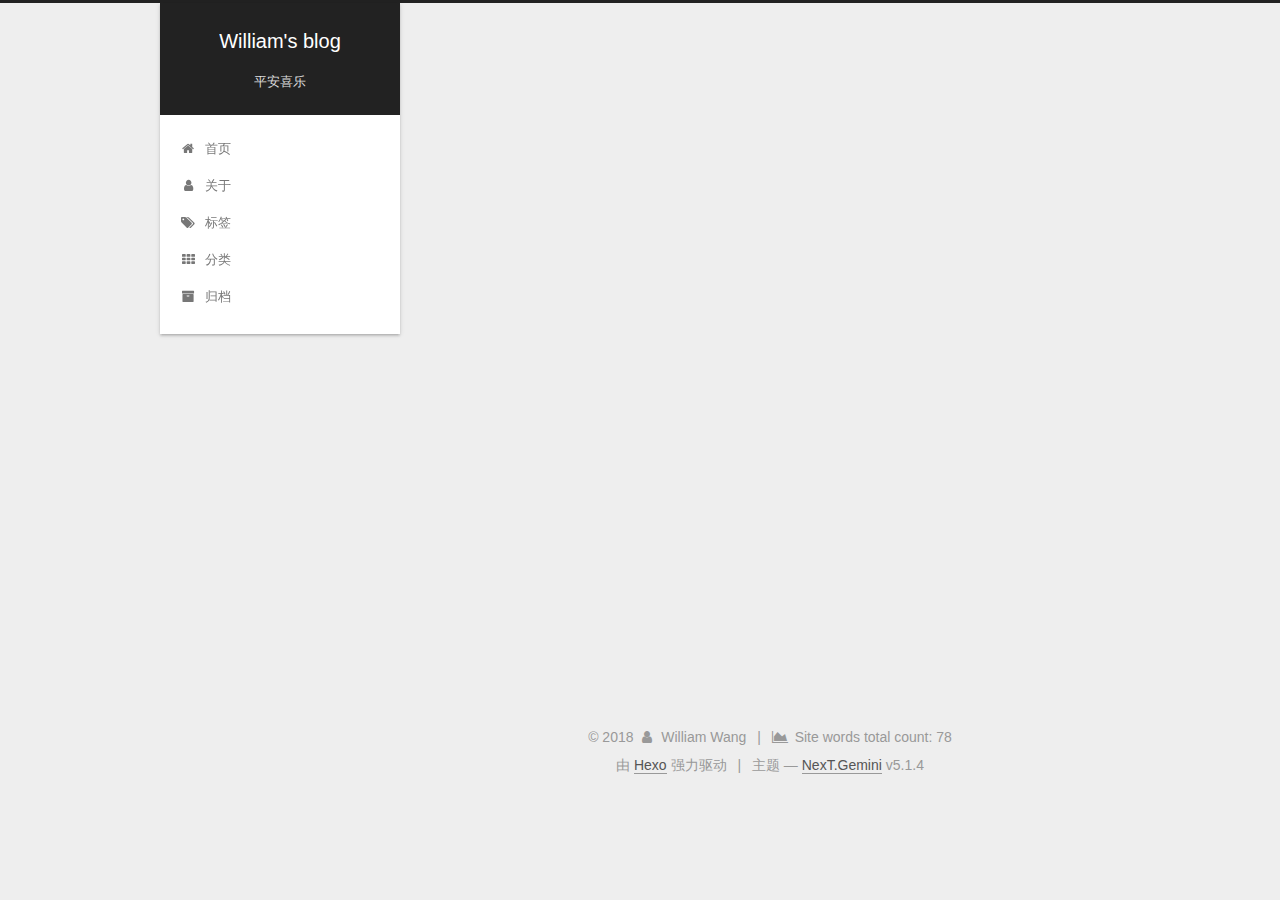
==== commit 51dd6628: "Site updated: 2018-03-27 14:08:17" ====
--- a/about/index.html
+++ b/about/index.html
@@ -386,6 +386,15 @@
   <span class="author" itemprop="copyrightHolder">William Wang</span>
 
   
+    <span class="post-meta-divider">|</span>
+    <span class="post-meta-item-icon">
+      <i class="fa fa-area-chart"></i>
+    </span>
+    
+      <span class="post-meta-item-text">Site words total count&#58;</span>
+    
+    <span title="Site words total count">78</span>
+  
 </div>
 
 
@@ -571,5 +580,7 @@
 
   
 
+  <!-- 页面点击小红心 -->
+  <script type="text/javascript" src="/js/src/love.js"></script>
 </body>
 </html>
--- a/css/main.css
+++ b/css/main.css
@@ -1823,7 +1823,7 @@
   width: 4px;
   height: 4px;
   border-radius: 50%;
-  background: #8f3cff;
+  background: #2a2edb;
 }
 .links-of-blogroll {
   font-size: 13px;
@@ -3121,10 +3121,3 @@
     margin: 8px 0 0;
   }
 }
-.post {
-  margin-top: 60px;
-  margin-bottom: 60px;
-  padding: 25px;
-  -webkit-box-shadow: 0 0 5px rgba(202,203,203,0.5);
-  -moz-box-shadow: 0 0 5px rgba(202,203,204,0.5);
-}
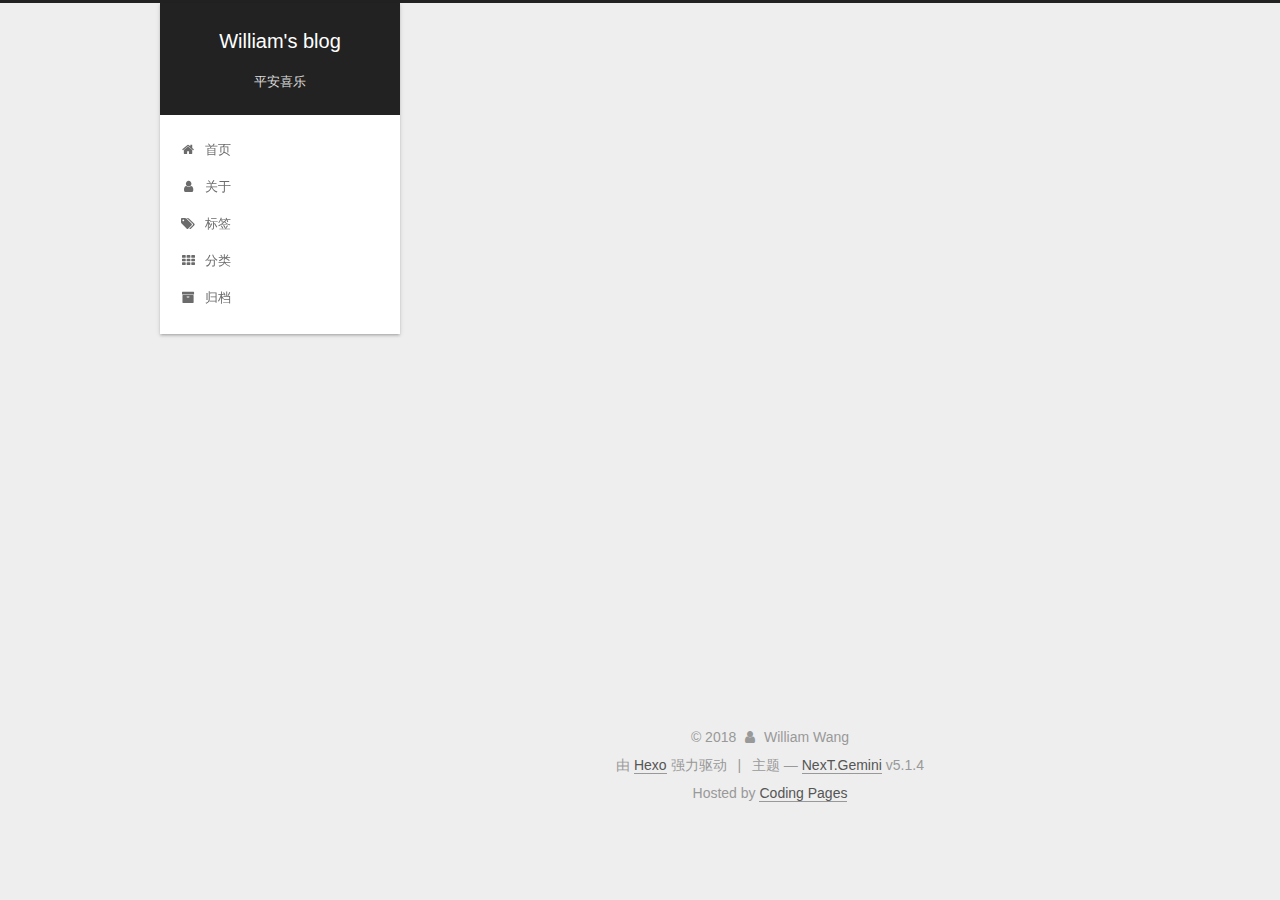
==== commit 91f4949a: "Site updated: 2018-03-27 14:09:40" ====
--- a/about/index.html
+++ b/about/index.html
@@ -386,15 +386,6 @@
   <span class="author" itemprop="copyrightHolder">William Wang</span>
 
   
-    <span class="post-meta-divider">|</span>
-    <span class="post-meta-item-icon">
-      <i class="fa fa-area-chart"></i>
-    </span>
-    
-      <span class="post-meta-item-text">Site words total count&#58;</span>
-    
-    <span title="Site words total count">78</span>
-  
 </div>
 
 
@@ -410,7 +401,7 @@
 
 
 
-
+<p>Hosted by <a href="https://pages.coding.me">Coding Pages</a></p>
         
 
 
--- a/css/main.css
+++ b/css/main.css
@@ -1823,7 +1823,7 @@
   width: 4px;
   height: 4px;
   border-radius: 50%;
-  background: #2a2edb;
+  background: #463ce7;
 }
 .links-of-blogroll {
   font-size: 13px;
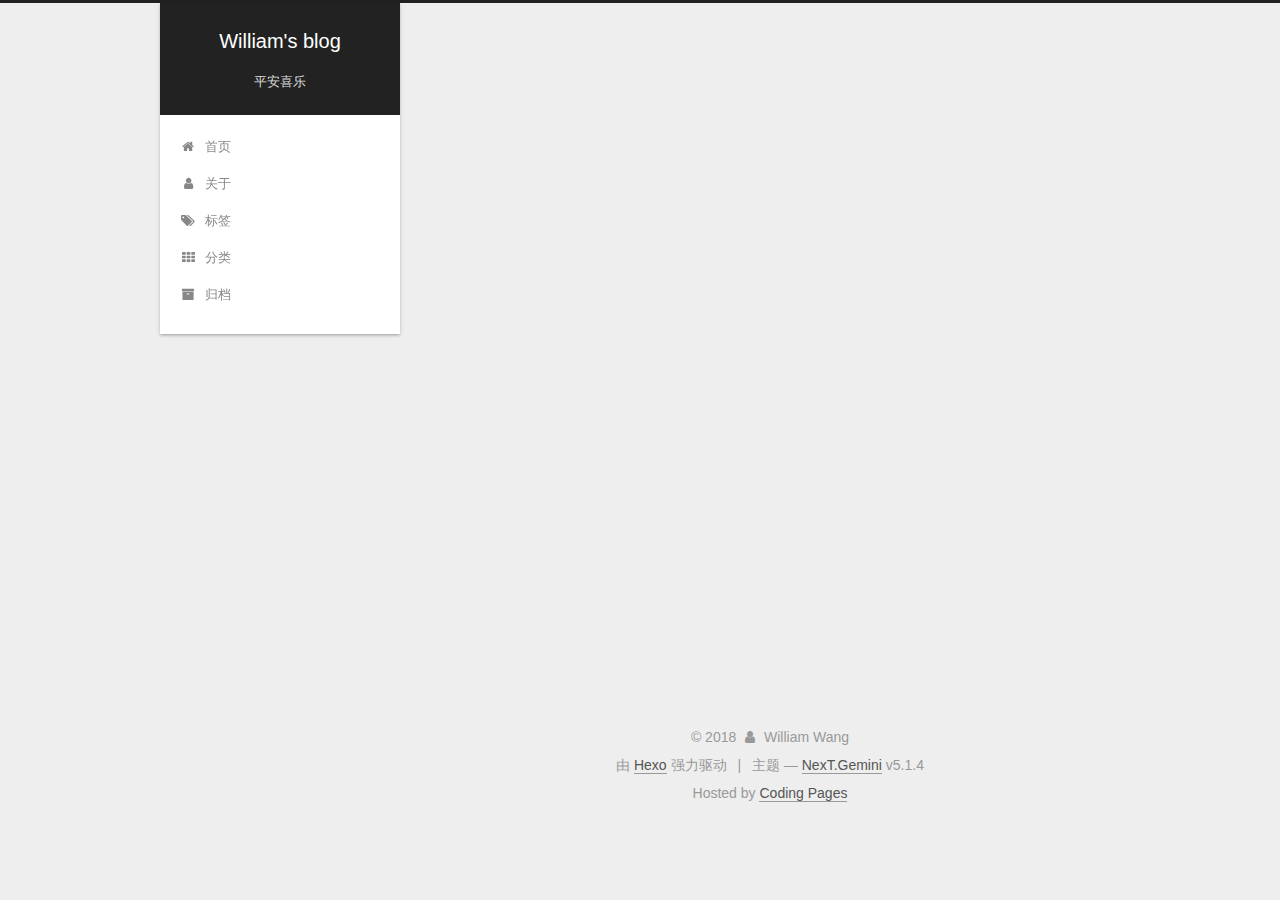
==== commit 09b92cd5: "Site updated: 2018-03-27 14:20:44" ====
--- a/about/index.html
+++ b/about/index.html
@@ -13,6 +13,13 @@
 <meta name="theme-color" content="#222">
 
 
+
+  
+  
+    
+    
+  <script src="/lib/pace/pace.min.js?v=1.0.2"></script>
+  <link href="/lib/pace/pace-theme-minimal.min.css?v=1.0.2" rel="stylesheet">
 
 
 
--- a/css/main.css
+++ b/css/main.css
@@ -1823,7 +1823,7 @@
   width: 4px;
   height: 4px;
   border-radius: 50%;
-  background: #463ce7;
+  background: #58ff30;
 }
 .links-of-blogroll {
   font-size: 13px;
